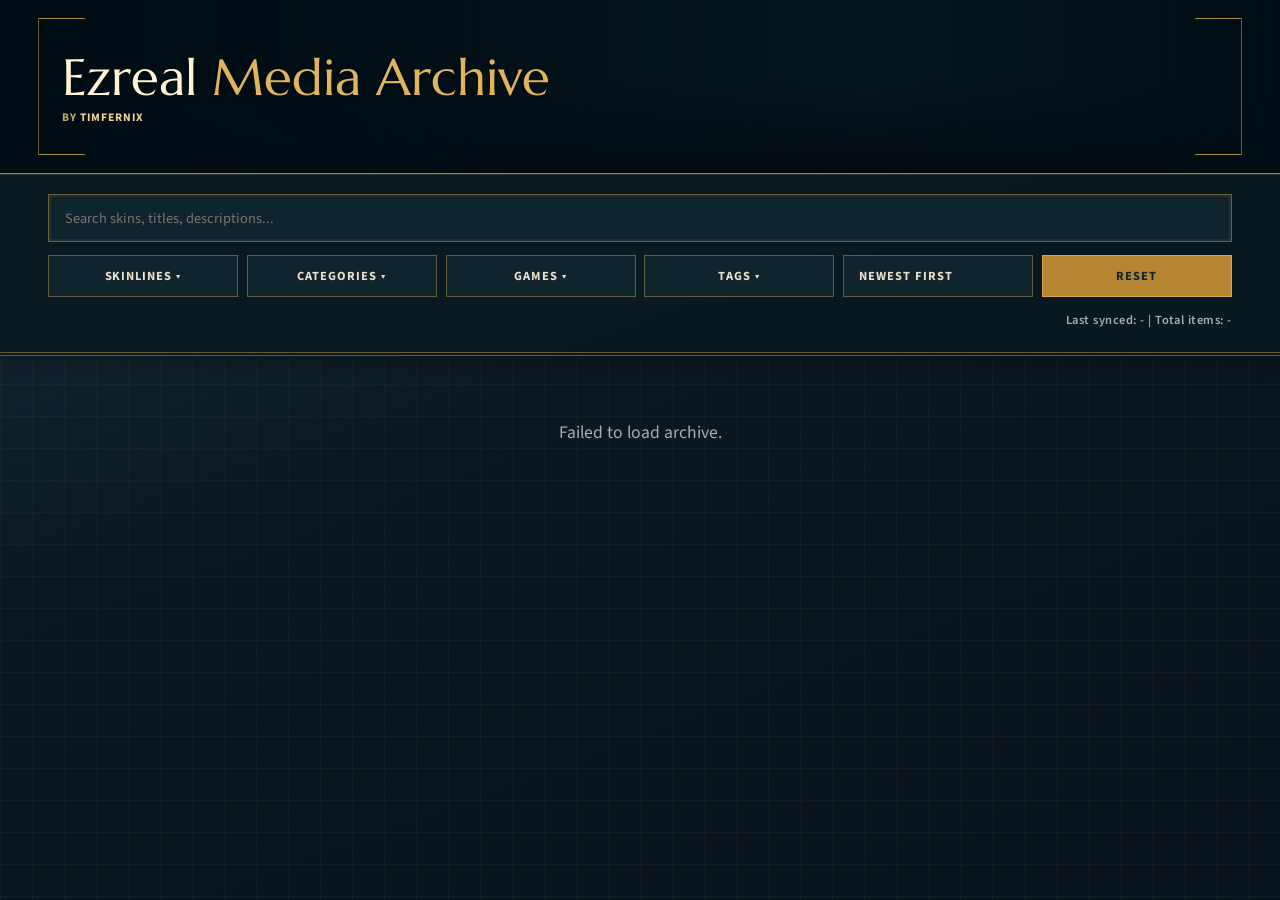
==== index.html @ e431e035 "Update script reference in index.html and modify item ID handling in script.js - Added a version que" ====
<!DOCTYPE html>
<html lang="en">
<head>
    <meta charset="UTF-8">
    <meta name="viewport" content="width=device-width, initial-scale=1.0">
    <meta name="description" content="Ezreal Media Archive - A collection of all official Ezreal media from League of Legends">
    <meta name="keywords" content="Ezreal, League of Legends, Skins, Archive, Media">
    <meta name="author" content="timfernix">
    <meta name="theme-color" content="#38bdf8">
    <meta property="og:title" content="Ezreal Media Archive">
    <meta property="og:description" content="Browse and explore all official Ezreal media content">
    <meta property="og:type" content="website">
    <meta property="og:url" content="https://ezreal.timfernix.dev/" />
    <meta property="og:image" content="https://assets.timfernix.dev/archive.png?v=2" />
    <meta property="og:image:alt" content="Ezreal Media Archive preview image" />
    <meta property="og:image:type" content="image/png" />
    <meta property="og:image:width" content="1920" />
    <meta property="og:image:height" content="1080" />
    <meta name="twitter:card" content="summary_large_image" />
    <meta name="twitter:title" content="Ezreal Media Archive" />
    <meta name="twitter:description" content="Browse and explore all official Ezreal media content" />
    <meta name="twitter:image" content="https://assets.timfernix.dev/archive.png?v=2" />
    <meta name="twitter:image:alt" content="Ezreal Media Archive preview image" />
    <link rel="icon" href="https://assets.timfernix.dev/base/Base_Ezreal_Current_Icon.png" type="image/png" />
    <link rel="apple-touch-icon" href="https://assets.timfernix.dev/base/Base_Ezreal_Current_Icon.png" />
    <title>Ezreal Media Archive</title>
    <link rel="preconnect" href="https://fonts.googleapis.com">
    <link rel="preconnect" href="https://fonts.gstatic.com" crossorigin>
    <link href="https://fonts.googleapis.com/css2?family=Marcellus&family=Source+Sans+3:wght@400;500;600;700&display=swap" rel="stylesheet">
    <link rel="stylesheet" href="styles.css">
</head>
<body>
    <nav class="glass-nav">
        <div class="masthead">
            <div class="masthead-art" aria-hidden="true"></div>
            <div class="masthead-rule" aria-hidden="true"></div>
        </div>
        <div class="nav-content">
            <div class="brand-block">
                <h1 class="brand-name">Ezreal <span>Media Archive</span></h1>
                <p class="brand-subline">by <a href="https://timfernix.dev" target="_blank" rel="noopener noreferrer">timfernix</a></p>
            </div>
        </div>
        <div class="filter-section">
            <div class="search-box">
                <input type="text" id="searchInput" placeholder="Search skins, titles, descriptions..." autocomplete="off">
            </div>
            <button id="mobile-filter-toggle" class="mobile-filter-toggle" type="button" aria-expanded="false" aria-controls="filter-controls">
                Filters
            </button>
            <div id="filter-controls" class="filter-controls">
                <div class="filter-group">
                    <button class="filter-toggle" data-target="skinline-menu">Skinlines ▾</button>
                    <div id="skinline-menu" class="dropdown-menu"></div>
                </div>
                <div class="filter-group">
                    <button class="filter-toggle" data-target="cat-menu">Categories ▾</button>
                    <div id="cat-menu" class="dropdown-menu"></div>
                </div>
                <div class="filter-group">
                    <button class="filter-toggle" data-target="game-menu">Games ▾</button>
                    <div id="game-menu" class="dropdown-menu"></div>
                </div>
                <div class="filter-group">
                    <button class="filter-toggle" data-target="tag-menu">Tags ▾</button>
                    <div id="tag-menu" class="dropdown-menu"></div>
                </div>
                <div class="filter-group">
                    <select id="sortSelect" class="sort-select">
                        <option value="newest" selected>Newest First</option>
                        <option value="oldest">Oldest First</option>
                        <option value="skinline-asc">Skinline (A-Z)</option>
                    </select>
                </div>
                <button id="clear-filters-btn" type="button" class="clear-filters-btn">Reset</button>
            </div>
            <p id="archive-meta" class="archive-meta" aria-live="polite">
                <span id="archive-meta-text">Last synced: - | Total items: -</span>
                <span id="archive-meta-spinner" class="mini-spinner hidden" aria-hidden="true"></span>
            </p>
        </div>
    </nav>

<main class="gallery-wrapper">
        <div id="loading" class="state-message">Syncing archive...</div>
        <div id="no-results" class="state-message hidden">No media found for these filters.</div>
        
        <div id="gallery-container" class="grid-layout"></div>
        <div id="pagination-controls" class="pagination-controls hidden">
            <button id="load-more-btn" type="button" class="load-more-btn">Load 50 more</button>
            <p id="pagination-status" class="pagination-status hidden" aria-live="polite"></p>
        </div>
        <div id="auto-load-sentinel" aria-hidden="true"></div>
    </main>

    <div id="lightbox" class="lightbox hidden">
        <span class="close-btn">&times;</span>
        <div class="lightbox-content">
            <div class="lightbox-media">
                <img id="lightbox-img" src="" alt="Full view">
            </div>
            <div class="lightbox-info">
                <h2 id="lightbox-title" class="lightbox-title"></h2>
                <div id="lightbox-details" class="lightbox-details"></div>
                <div id="lightbox-tags" class="lightbox-tags-container"></div>
                <details class="lightbox-technical-details">
                    <summary>Technical information</summary>
                    <div id="lightbox-technical" class="lightbox-technical"></div>
                </details>
                <div class="lightbox-actions">
                    <a id="original-link" href="" target="_blank" class="view-original-btn">Open Original File</a>
                    <button id="share-asset-link" type="button" class="share-asset-btn">Share Asset</button>
                </div>
            </div>
        </div>
    </div>

    <div id="toast" class="toast hidden" role="status" aria-live="polite"></div>

    <script src="script.js?v=database-id" type="module"></script>
</body>
</html>
---- styles.css ----
:root {
    --bg-base: #0b0f19;
    --bg-surface: rgba(15, 23, 42, 0.7);
    --bg-card: #161e2e;
    --text-main: #f1f5f9;
    --text-muted: #64748b;
    --accent: #38bdf8;
    --accent-glow: rgba(56, 189, 248, 0.15);
    --border-light: rgba(255, 255, 255, 0.05);
}

* { box-sizing: border-box; margin: 0; padding: 0; }

body {
    font-family: 'Inter', system-ui, -apple-system, sans-serif;
    background-color: var(--bg-base);
    background-image: radial-gradient(circle at 50% 0%, var(--accent-glow), transparent 40%);
    background-attachment: fixed;
    color: var(--text-main);
    min-height: 100vh;
}

::-webkit-scrollbar { width: 8px; }
::-webkit-scrollbar-track { background: var(--bg-base); }
::-webkit-scrollbar-thumb { background: #334155; border-radius: 4px; }
::-webkit-scrollbar-thumb:hover { background: var(--accent); }

.glass-nav {
    position: sticky;
    top: 0;
    z-index: 100;
    background: rgba(11, 15, 25, 0.8);
    backdrop-filter: blur(12px);
    -webkit-backdrop-filter: blur(12px);
    border-bottom: 1px solid var(--border-light);
    padding: 1.5rem 0 0 0;
    transition: transform 0.28s ease;
}

.glass-nav.nav-hidden {
    transform: translateY(-100%);
}

.nav-content {
    max-width: none;
    margin: 0 auto;
    padding: 0 2.5rem 1.5rem 2.5rem;
    display: flex;
    align-items: center;
    justify-content: center;
}

.brand-block {
    display: inline-flex;
    flex-direction: column;
    align-items: center;
    gap: 0.25rem;
}

.brand-name {
    position: relative;
    display: inline-block;
    font-size: 2rem;
    font-weight: 800;
    color: var(--accent);
    letter-spacing: -0.05em;
    cursor: pointer;
    transition: color 0.2s ease;
}

.brand-name:hover {
    color: #7dd3fc;
}

.brand-subline {
    font-size: 0.85rem;
    color: var(--text-muted);
    letter-spacing: 0.08em;
    text-transform: uppercase;
}

.brand-subline a {
    color: inherit;
    text-decoration: none;
}

.brand-subline a:hover,
.brand-subline a:focus-visible {
    color: #cbd5e1;
    text-decoration: underline;
    text-decoration-thickness: 1px;
}

.filter-section {
    max-width: none;
    margin: 0 auto;
    padding: 1.5rem 2.5rem;
    width: 100%;
}

.search-box {
    margin-bottom: 1.5rem;
}

.search-box input {
    width: 100%;
    background: rgba(255, 255, 255, 0.03);
    border: 1px solid var(--border-light);
    color: var(--text-main);
    padding: 1rem;
    border-radius: 10px;
    font-size: 0.95rem;
    outline: none;
    transition: border-color 0.2s, box-shadow 0.2s;
}

.search-box input:focus {
    border-color: var(--accent);
    box-shadow: 0 0 0 3px var(--accent-glow);
}

.filter-controls {
    display: grid;
    grid-template-columns: repeat(auto-fit, minmax(180px, 1fr));
    gap: 1rem;
}

.archive-meta {
    margin-top: 0.85rem;
    font-size: 0.78rem;
    color: var(--text-muted);
    text-align: right;
    display: flex;
    align-items: center;
    justify-content: flex-end;
    gap: 0.45rem;
}

.mini-spinner {
    width: 12px;
    height: 12px;
    border-radius: 50%;
    border: 2px solid rgba(56, 189, 248, 0.25);
    border-top-color: var(--accent, #38bdf8);
    animation: spin 0.7s linear infinite;
    flex-shrink: 0;
}

@keyframes spin {
    to { transform: rotate(360deg); }
}

.search-wrapper { flex-grow: 1; min-width: 200px; }

input[type="text"], select {
    width: 100%;
    background: rgba(255, 255, 255, 0.03);
    border: 1px solid var(--border-light);
    color: var(--text-main);
    padding: 0.8rem 1rem;
    border-radius: 8px;
    font-size: 0.9rem;
    outline: none;
    transition: border-color 0.2s, box-shadow 0.2s;
    appearance: none;
}

select {
    background-image: url("data:image/svg+xml;charset=US-ASCII,%3Csvg%20xmlns%3D%22http%3A%2F%2Fwww.w3.org%2F2000%2Fsvg%22%20width%3D%22292.4%22%20height%3D%22292.4%22%3E%3Cpath%20fill%3D%22%2364748b%22%20d%3D%22M287%2069.4a17.6%2017.6%200%200%200-13-5.4H18.4c-5%200-9.3%201.8-12.9%205.4A17.6%2017.6%200%200%200%200%2082.2c0%205%201.8%209.3%205.4%2012.9l128%20127.9c3.6%203.6%207.8%205.4%2012.8%205.4s9.2-1.8%2012.8-5.4L287%2095c3.5-3.5%205.4-7.8%205.4-12.8%200-5-1.9-9.2-5.5-12.8z%22%2F%3E%3C%2Fsvg%3E");
    background-repeat: no-repeat;
    background-position: right 1rem top 50%;
    background-size: 0.65rem auto;
    padding-right: 2.5rem;
    cursor: pointer;
}

input[type="text"]:focus, select:focus {
    border-color: var(--accent);
    box-shadow: 0 0 0 3px var(--accent-glow);
}

select option { background-color: var(--bg-card); color: var(--text-main); }

.select-group { display: flex; gap: 0.5rem; flex-wrap: wrap; }
.select-group select { width: auto; flex-grow: 1; }

.gallery-wrapper { max-width: none; margin: 1.6rem auto 2.2rem auto; padding: 0 2.5rem; }

.grid-layout {
    display: grid;
    grid-template-columns: repeat(auto-fill, minmax(clamp(220px, 22vw, 320px), 1fr));
    gap: 1.5rem;
}

.pagination-controls {
    display: flex;
    align-items: center;
    justify-content: center;
    gap: 1rem;
    margin-top: 1.4rem;
    padding-top: 0.4rem;
}

.load-more-btn {
    min-height: 44px;
    padding: 0.72rem 1.1rem;
    border-radius: 8px;
    border: 1px solid rgba(56, 189, 248, 0.35);
    background: rgba(56, 189, 248, 0.12);
    color: #d7edf8;
    font-weight: 600;
    cursor: pointer;
    transition: all 0.2s ease;
}

.load-more-btn:hover:not(:disabled) {
    transform: translateY(-1px);
    border-color: rgba(56, 189, 248, 0.5);
    background: rgba(56, 189, 248, 0.2);
}

.load-more-btn:disabled {
    opacity: 0.55;
    cursor: not-allowed;
}

.pagination-status {
    display: none;
}

.state-message { text-align: center; color: var(--text-muted); margin-top: 4rem; font-size: 1.1rem; }
.hidden { display: none !important; }

.card {
    background: var(--bg-card);
    border: 1px solid var(--border-light);
    border-radius: 12px;
    overflow: hidden;
    display: flex;
    flex-direction: column;
    transition: transform 0.2s ease, box-shadow 0.2s ease;
}

.card:hover {
    transform: translateY(-4px);
    box-shadow: 0 10px 25px -5px rgba(0,0,0,0.3);
    border-color: rgba(56, 189, 248, 0.3);
}

.card-media {
    width: 100%;
    height: 240px;
    background-color: #0b0f19;
    position: relative;
}

.card-media img, .card-media video {
    width: 100%;
    height: 100%;
    object-fit: cover;
    display: block;
}

.external-link-preview {
    width: 100%;
    height: 100%;
    display: flex;
    align-items: center;
    justify-content: center;
    text-align: center;
    padding: 1rem;
    color: #cbd5e1;
    font-weight: 600;
    letter-spacing: 0.02em;
    background:
        radial-gradient(circle at 20% 20%, rgba(56, 189, 248, 0.2), transparent 45%),
        radial-gradient(circle at 80% 80%, rgba(125, 211, 252, 0.14), transparent 50%),
        rgba(11, 15, 25, 0.75);
}

.card-info { padding: 1.2rem; display: flex; flex-direction: column; gap: 0.8rem; flex-grow: 1; }

.card-header { display: flex; justify-content: space-between; align-items: flex-start; gap: 0.75rem; }
.card-text-wrap { min-width: 0; flex: 1; }
.card-title {
    font-size: 1.1rem;
    font-weight: 600;
    color: var(--text-main);
    margin-bottom: 0.2rem;
    line-height: 1.3;
    overflow: hidden;
    text-overflow: ellipsis;
    display: -webkit-box;
    line-clamp: 2;
    -webkit-line-clamp: 2;
    -webkit-box-orient: vertical;
    overflow-wrap: anywhere;
    word-break: break-word;
}
.card-game { font-size: 0.75rem; color: var(--text-muted); text-transform: uppercase; letter-spacing: 0.05em; }

.card-meta-icons {
    display: flex;
    align-items: center;
    gap: 0.35rem;
    flex-shrink: 0;
    min-height: 24px;
}

.card-meta-icon {
    width: 20px;
    height: 20px;
    object-fit: contain;
    display: block;
}

.badge {
    background: rgba(255,255,255,0.05);
    border: 1px solid rgba(255,255,255,0.1);
    padding: 0.2rem 0.6rem;
    border-radius: 6px;
    font-size: 0.7rem;
    color: var(--accent);
    flex-shrink: 0;
    display: inline-flex;
    align-items: center;
}

.badge-icon-only {
    padding: 0.25rem;
}

.badge-icon {
    width: 16px;
    height: 16px;
    object-fit: contain;
    display: block;
}

.tag-container { display: flex; flex-wrap: wrap; gap: 0.4rem; margin-top: auto; }
.tag { font-size: 0.75rem; color: #94a3b8; }
.tag::before { content: '#'; color: var(--accent); opacity: 0.7; }

@media (max-width: 768px) {
    .nav-content { 
        padding: 0 1rem 1rem 1rem;
    }

    .brand-name {
        font-size: 1.5rem;
    }
    
    .filter-section {
        padding: 1rem;
    }
    
    .search-box {
        margin-bottom: 1rem;
    }
    
    .filter-controls {
        grid-template-columns: repeat(2, 1fr);
        gap: 0.8rem;
    }

    .archive-meta {
        text-align: left;
        margin-top: 0.7rem;
    }
    
    .gallery-wrapper { padding: 0 1rem; }
    .grid-layout { grid-template-columns: repeat(auto-fill, minmax(210px, 1fr)); gap: 1rem; }

    .pagination-controls {
        justify-content: center;
    }
    
    .dropdown-menu {
        min-width: 150px;
    }
}

.lightbox {
    position: fixed; top: 0; left: 0; width: 100%; height: 100%;
    background: rgba(0,0,0,0.95); display: flex; flex-direction: column;
    align-items: center; justify-content: center; z-index: 1000;
    padding: 2rem 1rem;
    overflow-y: auto;
}

.close-btn {
    position: fixed;
    top: 1rem;
    right: 1rem;
    width: 44px;
    height: 44px;
    display: flex;
    align-items: center;
    justify-content: center;
    border-radius: 999px;
    background: rgba(15, 23, 42, 0.75);
    border: 1px solid rgba(255, 255, 255, 0.15);
    color: #f8fafc;
    font-size: 1.6rem;
    line-height: 1;
    cursor: pointer;
    z-index: 1010;
    transition: transform 0.2s ease, background 0.2s ease, border-color 0.2s ease;
}

.close-btn:hover {
    transform: scale(1.05);
    background: rgba(30, 41, 59, 0.95);
    border-color: rgba(56, 189, 248, 0.6);
}

.lightbox-content {
    display: flex;
    gap: 2rem;
    max-width: 1400px;
    width: 100%;
    background: rgba(15, 23, 42, 0.8);
    border: 1px solid rgba(255, 255, 255, 0.05);
    border-radius: 12px;
    overflow: hidden;
    backdrop-filter: blur(10px);
    -webkit-backdrop-filter: blur(10px);
}

.lightbox-media {
    flex: 1;
    display: flex;
    align-items: center;
    justify-content: center;
    min-height: 400px;
    background: rgba(0, 0, 0, 0.5);
    padding: 2rem;
}

.lightbox-media img {
    max-width: 100%;
    max-height: 70vh;
    border-radius: 8px;
    object-fit: contain;
}

.lightbox-embed {
    width: min(100%, 960px);
    aspect-ratio: 16 / 9;
    border: 0;
    border-radius: 10px;
    background: #000;
}

.lightbox-info {
    flex: 0 0 350px;
    padding: 2rem;
    display: flex;
    flex-direction: column;
    gap: 1.5rem;
    overflow-y: auto;
    max-height: 70vh;
}

.lightbox-title {
    font-size: 1.5rem;
    font-weight: 700;
    color: var(--accent);
    margin: 0;
    line-height: 1.3;
}

.lightbox-details {
    display: flex;
    flex-direction: column;
    gap: 0.8rem;
}

.detail-item {
    display: flex;
    flex-direction: column;
    gap: 0.3rem;
}

.detail-label {
    font-size: 0.75rem;
    color: var(--text-muted);
    text-transform: uppercase;
    letter-spacing: 0.05em;
    font-weight: 600;
}

.detail-value {
    font-size: 0.95rem;
    color: var(--text-main);
    word-break: break-word;
}

.lightbox-tags-container {
    display: flex;
    flex-direction: column;
    gap: 0.6rem;
}

.tags-label {
    font-size: 0.75rem;
    color: var(--text-muted);
    text-transform: uppercase;
    letter-spacing: 0.05em;
    font-weight: 600;
}

.lightbox-tags {
    display: flex;
    flex-wrap: wrap;
    gap: 0.6rem;
}

.lightbox-tag {
    background: rgba(56, 189, 248, 0.15);
    border: 1px solid rgba(56, 189, 248, 0.3);
    color: var(--accent);
    padding: 0.4rem 0.8rem;
    border-radius: 20px;
    font-size: 0.8rem;
    font-weight: 500;
    transition: all 0.2s ease;
}

.lightbox-tag:hover {
    background: rgba(56, 189, 248, 0.25);
    border-color: rgba(56, 189, 248, 0.5);
}

.view-original-btn {
    background: linear-gradient(135deg, var(--accent), #7dd3fc);
    color: var(--bg-base);
    padding: 0.9rem 1.2rem;
    border-radius: 8px;
    text-decoration: none;
    font-weight: 600;
    text-align: center;
    transition: all 0.2s ease;
    border: none;
    cursor: pointer;
    margin-top: auto;
}

.view-original-btn:hover {
    transform: translateY(-2px);
    box-shadow: 0 8px 16px rgba(56, 189, 248, 0.3);
}

.lightbox-actions {
    margin-top: auto;
    display: grid;
    grid-template-columns: 1fr 1fr;
    gap: 0.7rem;
}

.share-asset-btn {
    background: rgba(56, 189, 248, 0.12);
    color: var(--accent);
    padding: 0.9rem 1.2rem;
    border-radius: 8px;
    text-decoration: none;
    font-weight: 600;
    text-align: center;
    transition: all 0.2s ease;
    border: 1px solid rgba(56, 189, 248, 0.4);
    cursor: pointer;
    font-size: 0.95rem;
}

.share-asset-btn:hover {
    transform: translateY(-2px);
    background: rgba(56, 189, 248, 0.2);
    border-color: rgba(56, 189, 248, 0.65);
}

@media (max-width: 768px) {
    .lightbox {
        padding: 1rem;
        justify-content: flex-start;
    }

    .close-btn {
        top: 0.75rem;
        right: 0.75rem;
        width: 40px;
        height: 40px;
        font-size: 1.4rem;
    }
    
    .lightbox-content {
        flex-direction: column;
        gap: 0;
        overflow: visible;
    }
    
    .lightbox-media {
        flex: none;
        min-height: 0;
        padding: 1.5rem;
    }
    
    .lightbox-media img,
    .lightbox-media video,
    .lightbox-embed {
        max-width: 100%;
        max-height: calc(100vh - 2rem);
    }
    
    .lightbox-info {
        flex: none;
        max-height: none;
        overflow-y: visible;
        padding: 1.5rem;
        border-top: 1px solid rgba(255, 255, 255, 0.05);
    }

    .lightbox-actions {
        grid-template-columns: 1fr;
    }
    
    .lightbox-title {
        font-size: 1.2rem;
    }
}

@media (max-width: 480px) {
    .close-btn {
        top: 0.5rem;
        right: 0.5rem;
        width: 36px;
        height: 36px;
        font-size: 1.2rem;
    }

    .lightbox-info {
        padding: 1rem;
    }
    
    .lightbox-title {
        font-size: 1rem;
    }
    
    .lightbox-media {
        min-height: 0;
        padding: 1rem;
    }
}

.filter-group {
    position: relative;
}

.filter-toggle,
.sort-select,
.clear-filters-btn {
    width: 100%;
    min-height: 48px;
    padding: 0.9rem 1.1rem;
    border-radius: 8px;
    font-size: 0.9rem;
    font-weight: 600;
}

.filter-toggle {
    background: rgba(56, 189, 248, 0.08);
    border: 1px solid rgba(56, 189, 248, 0.24);
    color: #d5e8f2;
    cursor: pointer;
    transition: all 0.2s ease, border-color 0.2s ease;
    white-space: nowrap;
}

.filter-toggle:hover {
    background: rgba(56, 189, 248, 0.12);
    border-color: rgba(56, 189, 248, 0.36);
    transform: translateY(-0.5px);
}

.sort-select {
    background: rgba(148, 163, 184, 0.08);
    border: 1px solid rgba(148, 163, 184, 0.24);
    color: #f1f5f9;
    cursor: pointer;
    outline: none;
    transition: all 0.2s ease;
    appearance: none;
    background-image: url("data:image/svg+xml;charset=US-ASCII,%3Csvg%20xmlns%3D%22http%3A%2F%2Fwww.w3.org%2F2000%2Fsvg%22%20width%3D%22292.4%22%20height%3D%22292.4%22%3E%3Cpath%20fill%3D%22%23e2e8f0%22%20d%3D%22M287%2069.4a17.6%2017.6%200%200%200-13-5.4H18.4c-5%200-9.3%201.8-12.9%205.4A17.6%2017.6%200%200%200%200%2082.2c0%205%201.8%209.3%205.4%2012.9l128%20127.9c3.6%203.6%207.8%205.4%2012.8%205.4s9.2-1.8%2012.8-5.4L287%2095c3.5-3.5%205.4-7.8%205.4-12.8%200-5-1.9-9.2-5.5-12.8z%22%2F%3E%3C%2Fsvg%3E");
    background-repeat: no-repeat;
    background-position: right 0.8rem top 50%;
    background-size: 0.6rem auto;
    padding-right: 2.2rem;
}

.sort-select:hover {
    border-color: rgba(148, 163, 184, 0.4);
    background: rgba(148, 163, 184, 0.12);
    transform: translateY(-0.5px);
}

.sort-select:focus {
    border-color: rgba(226, 232, 240, 0.5);
    box-shadow: 0 0 0 3px rgba(148, 163, 184, 0.18);
}

.sort-select option { 
    background-color: var(--bg-card); 
    color: var(--text-main); 
}

.clear-filters-btn {
    background: rgba(249, 115, 22, 0.09);
    border: 1px solid rgba(249, 115, 22, 0.28);
    color: #ffe2c2;
    cursor: pointer;
    transition: all 0.2s ease;
}

.clear-filters-btn:hover {
    background: rgba(249, 115, 22, 0.13);
    border-color: rgba(249, 115, 22, 0.42);
    transform: translateY(-0.5px);
}

.clear-filters-btn:focus-visible {
    outline: none;
    box-shadow: 0 0 0 3px rgba(249, 115, 22, 0.16);
}

.dropdown-menu {
    position: absolute;
    top: 100%;
    left: 0;
    margin-top: 0.6rem;
    background: var(--bg-card);
    border: 1px solid var(--border-light);
    padding: 0.8rem;
    border-radius: 8px;
    display: none;
    z-index: 10;
    min-width: 100%;
    box-shadow: 0 10px 30px rgba(0,0,0,0.6);
    max-height: 350px;
    overflow-y: auto;
    backdrop-filter: blur(8px);
    -webkit-backdrop-filter: blur(8px);
}

.dropdown-menu.show {
    display: block;
}

.dropdown-menu label {
    display: flex;
    align-items: center;
    gap: 0.5rem;
    padding: 0.7rem 0.6rem;
    cursor: pointer;
    color: var(--text-main);
    font-size: 0.85rem;
    border-radius: 6px;
    transition: all 0.2s ease;
    user-select: none;
}

.filter-option-icon {
    width: 20px;
    height: 20px;
    object-fit: contain;
    border-radius: 4px;
    flex-shrink: 0;
}

.dropdown-menu label:hover {
    background: rgba(255, 255, 255, 0.08);
    color: var(--accent);
}

@media (max-width: 600px) {
    .filter-controls {
        grid-template-columns: 1fr;
    }
    
    .brand-name {
        font-size: 1.5rem;
    }

    .gallery-wrapper {
        padding: 0 0.8rem;
    }
}

.dropdown-menu input[type="checkbox"] {
    margin-right: 0.7rem;
    cursor: pointer;
    accent-color: var(--accent);
    width: 16px;
    height: 16px;
}

.toast {
    position: fixed;
    left: 50%;
    bottom: 1.4rem;
    transform: translate(-50%, 14px);
    background: rgba(15, 23, 42, 0.92);
    border: 1px solid rgba(56, 189, 248, 0.45);
    color: #e2e8f0;
    border-radius: 999px;
    padding: 0.62rem 0.95rem;
    font-size: 0.82rem;
    font-weight: 600;
    letter-spacing: 0.01em;
    box-shadow: 0 14px 28px rgba(0, 0, 0, 0.4);
    opacity: 0;
    pointer-events: none;
    transition: opacity 0.22s ease, transform 0.22s ease;
    z-index: 1200;
}

.toast.show {
    opacity: 1;
    transform: translate(-50%, 0);
}

/* Piltover theme */
:root {
    --bg-base: #e9e1cf;
    --bg-surface: #f5efdf;
    --bg-card: #fbf7ed;
    --text-main: #182c3a;
    --text-muted: #63707a;
    --accent: #9a6a28;
    --accent-glow: rgba(193, 142, 53, 0.2);
    --border-light: rgba(24, 44, 58, 0.18);
    --ink: #182c3a;
    --brass: #a8752c;
    --paper-shadow: rgba(43, 32, 18, 0.16);
}

body {
    font-family: 'Source Sans 3', sans-serif;
    background-color: var(--bg-base);
    background-image:
        linear-gradient(90deg, rgba(45, 64, 70, 0.035) 1px, transparent 1px),
        linear-gradient(rgba(45, 64, 70, 0.035) 1px, transparent 1px),
        radial-gradient(ellipse at 50% -10%, rgba(207, 165, 89, 0.3), transparent 45%);
    background-size: 26px 26px, 26px 26px, auto;
    color: var(--text-main);
}

body::before {
    content: '';
    position: fixed;
    inset: 0;
    z-index: -1;
    pointer-events: none;
    opacity: 0.22;
    background-image: repeating-linear-gradient(0deg, transparent 0 3px, rgba(70, 52, 24, 0.08) 4px);
}

::-webkit-scrollbar-track { background: #d7cdb8; }
::-webkit-scrollbar-thumb { background: #7b6747; border-radius: 0; }
::-webkit-scrollbar-thumb:hover { background: var(--brass); }

.glass-nav {
    background: rgba(245, 239, 223, 0.92);
    border-bottom: 4px double rgba(63, 75, 76, 0.38);
    box-shadow: 0 6px 20px rgba(49, 42, 29, 0.1);
    backdrop-filter: blur(12px);
    padding: 0;
}

.masthead {
    height: 162px;
    position: relative;
    overflow: hidden;
    border-bottom: 1px solid rgba(196, 151, 67, 0.55);
    background: #172e3b;
}

.masthead-art {
    position: absolute;
    inset: 0;
    background-image:
        linear-gradient(90deg, #18303d 4%, rgba(24, 48, 61, 0.88) 31%, rgba(24, 48, 61, 0.1) 72%, #18303d 100%),
        linear-gradient(0deg, rgba(17, 35, 44, 0.58), transparent 58%),
        url('https://assets.timfernix.dev/base/Base_Ezreal_Current_Splashart.jpg');
    background-position: center, center, 68% 39%;
    background-size: cover;
    filter: saturate(0.72) contrast(1.05);
}

.masthead-rule {
    position: absolute;
    inset: 18px max(3vw, 1.5rem);
    border: 1px solid rgba(222, 188, 113, 0.6);
    clip-path: polygon(0 0, 46px 0, 58px 12px, calc(100% - 58px) 12px, calc(100% - 46px) 0, 100% 0, 100% 100%, calc(100% - 46px) 100%, calc(100% - 58px) calc(100% - 12px), 58px calc(100% - 12px), 46px 100%, 0 100%);
}

.masthead-coordinates {
    position: absolute;
    right: max(4vw, 2rem);
    bottom: 26px;
    color: rgba(249, 236, 199, 0.83);
    font-size: 0.7rem;
    font-weight: 600;
    letter-spacing: 0.16em;
}

.nav-content {
    position: relative;
    justify-content: flex-start;
    max-width: none;
    padding: 0 3rem;
    margin-top: -116px;
    min-height: 116px;
}

.brand-block { align-items: flex-start; gap: 0.12rem; }

.archive-kicker,
.brand-subline,
.card-game,
.detail-label,
.tags-label {
    color: var(--text-muted);
    font-size: 0.7rem;
    font-weight: 700;
    letter-spacing: 0.13em;
    text-transform: uppercase;
}

.archive-kicker { color: #f0d696; }

.brand-name {
    color: #fff4d6;
    font-family: 'Marcellus', serif;
    font-size: clamp(2rem, 4vw, 3.5rem);
    font-weight: 400;
    line-height: 0.86;
    letter-spacing: 0;
    text-shadow: 0 2px 3px rgba(0, 0, 0, 0.34);
}

.brand-name span { color: #dfb45b; }
.brand-name:hover { color: #fff4d6; }
.brand-subline { color: #e7d4a5; letter-spacing: 0.08em; }
.brand-subline a:hover, .brand-subline a:focus-visible { color: #fff4d6; }

.filter-section {
    max-width: none;
    padding: 1.2rem 3rem 1.45rem;
}

.search-box { margin-bottom: 0.8rem; }

.search-box input,
input[type="text"],
.filter-toggle,
.sort-select,
.clear-filters-btn {
    border-radius: 0;
    font-family: 'Source Sans 3', sans-serif;
}

.search-box input {
    background: rgba(255, 252, 242, 0.75);
    border: 1px solid rgba(54, 68, 68, 0.4);
    box-shadow: inset 0 0 0 3px rgba(190, 146, 65, 0.1);
    color: var(--ink);
    padding: 0.78rem 1rem;
}

.search-box input:focus,
input[type="text"]:focus,
select:focus {
    border-color: var(--brass);
    box-shadow: inset 0 0 0 3px rgba(190, 146, 65, 0.15), 0 0 0 2px rgba(154, 106, 40, 0.12);
}

.filter-controls {
    grid-template-columns: repeat(6, minmax(0, 1fr));
    gap: 0.55rem;
}

.filter-toggle,
.sort-select,
.clear-filters-btn {
    min-height: 42px;
    padding: 0.68rem 0.9rem;
    font-size: 0.78rem;
    font-weight: 700;
    letter-spacing: 0.08em;
    text-transform: uppercase;
}

.filter-toggle,
.sort-select {
    background: rgba(251, 247, 237, 0.8);
    border: 1px solid rgba(46, 65, 70, 0.38);
    color: var(--ink);
}

.filter-toggle:hover,
.sort-select:hover {
    background: #fffaf0;
    border-color: var(--brass);
    color: var(--ink);
    transform: none;
}

.clear-filters-btn {
    background: var(--ink);
    border-color: var(--ink);
    color: #f6e5ba;
}

.clear-filters-btn:hover { background: #294655; border-color: #294655; transform: none; }
.archive-meta { color: var(--text-muted); font-weight: 600; letter-spacing: 0.04em; }
.mini-spinner { border-color: rgba(154, 106, 40, 0.25); border-top-color: var(--brass); }

.gallery-wrapper { max-width: none; padding: 0 3rem; margin-top: 2rem; }
.grid-layout { gap: 1.1rem; grid-template-columns: repeat(auto-fill, minmax(245px, 1fr)); }

.card {
    background: var(--bg-card);
    border: 1px solid rgba(54, 68, 68, 0.28);
    border-radius: 0;
    box-shadow: 3px 4px 0 rgba(48, 56, 53, 0.14);
    position: relative;
}

.card::before {
    content: '';
    position: absolute;
    z-index: 2;
    top: 9px;
    left: 9px;
    width: 19px;
    height: 19px;
    border-top: 1px solid #e6c275;
    border-left: 1px solid #e6c275;
    pointer-events: none;
}

.card:hover {
    transform: translateY(-3px);
    box-shadow: 5px 8px 0 rgba(48, 56, 53, 0.16), 0 12px 22px rgba(111, 79, 29, 0.12);
    border-color: rgba(154, 106, 40, 0.7);
}

.card-media { height: 218px; background: #253c45; border-bottom: 3px double rgba(154, 106, 40, 0.55); }
.card-info { padding: 0.9rem 1rem 1rem; gap: 0.6rem; }
.card-title { font-family: 'Marcellus', serif; font-size: 1rem; font-weight: 400; color: var(--ink); }
.card-game { color: #7c6742; letter-spacing: 0.09em; }

.badge {
    background: #e8d8ad;
    border: 1px solid #c69c4c;
    border-radius: 0;
    color: #4d3a1b;
}

.tag { color: #6a6252; }
.tag::before { color: var(--brass); }

.dropdown-menu {
    border-radius: 0;
    border-color: rgba(46, 65, 70, 0.45);
    background: #f9f1df;
    box-shadow: 4px 6px 0 rgba(48, 56, 53, 0.15), 0 12px 20px rgba(45, 34, 18, 0.16);
}

.dropdown-menu label { color: var(--ink); border-radius: 0; }
.dropdown-menu label:hover { background: #eee0bc; color: #72501f; }
.dropdown-menu input[type="checkbox"] { accent-color: var(--brass); }

.load-more-btn,
.view-original-btn,
.share-asset-btn {
    border-radius: 0;
    font-family: 'Source Sans 3', sans-serif;
    font-weight: 700;
    letter-spacing: 0.07em;
    text-transform: uppercase;
}

.load-more-btn {
    background: var(--ink);
    border-color: var(--ink);
    color: #f4dfab;
}

.load-more-btn:hover:not(:disabled) { background: #2d4d5d; border-color: #2d4d5d; transform: none; }

.lightbox { background: rgba(18, 34, 42, 0.88); }
.close-btn { border-radius: 0; background: #f6ead0; border-color: #b88c42; color: var(--ink); }
.close-btn:hover { transform: none; background: #fff8e8; border-color: #d5aa57; }
.lightbox-content { background: #f8f1e1; border-color: #b78d46; border-radius: 0; box-shadow: 8px 10px 0 rgba(0, 0, 0, 0.24); }
.lightbox-media { background: #203a47; }
.lightbox-info { color: var(--ink); }
.lightbox-title { font-family: 'Marcellus', serif; color: #735120; font-weight: 400; }
.detail-label, .tags-label { color: #75654a; }
.detail-value { color: var(--ink); }
.lightbox-tag { background: #eee0bc; border-color: #caa55d; color: #5c421e; border-radius: 0; }
.view-original-btn { background: var(--ink); color: #f4dfab; }
.view-original-btn:hover { background: #2c4c5c; box-shadow: none; transform: none; }
.share-asset-btn { background: #f5ead2; border-color: #af8237; color: #674a20; }
.share-asset-btn:hover { background: #ead7aa; border-color: #8e6526; transform: none; }
.toast { background: var(--ink); border-color: #c79b4b; border-radius: 0; color: #f6e6bc; }

@media (max-width: 900px) {
    .filter-controls { grid-template-columns: repeat(3, 1fr); }
}

@media (max-width: 768px) {
    .masthead { height: 140px; }
    .masthead-art { background-position: center, center, 64% 40%; }
    .masthead-rule { inset: 12px 1rem; }
    .masthead-coordinates { right: 1.4rem; bottom: 18px; font-size: 0.58rem; }
    .nav-content { margin-top: -96px; min-height: 96px; padding: 0 1.2rem; }
    .brand-name { font-size: 2.05rem; }
    .filter-section, .gallery-wrapper { padding-left: 1rem; padding-right: 1rem; }
    .filter-section { padding-top: 1rem; }
    .grid-layout { grid-template-columns: repeat(auto-fill, minmax(190px, 1fr)); gap: 0.85rem; }
    .card-media { height: 190px; }
}

@media (max-width: 600px) {
    .filter-controls { grid-template-columns: 1fr 1fr; gap: 0.45rem; }
    .clear-filters-btn { grid-column: span 2; }
    .archive-kicker { font-size: 0.59rem; }
}

/* Dark Piltover client refinement */
:root {
    --bg-base: #0b1821;
    --bg-surface: #122630;
    --bg-card: #142b35;
    --text-main: #e9e1cd;
    --text-muted: #a3b1ac;
    --accent: #d5a84f;
    --accent-glow: rgba(213, 168, 79, 0.16);
    --border-light: rgba(207, 173, 102, 0.28);
    --ink: #e9e1cd;
    --brass: #d5a84f;
    --paper-shadow: rgba(0, 0, 0, 0.28);
}

body {
    background-color: var(--bg-base);
    background-image:
        linear-gradient(90deg, rgba(208, 171, 95, 0.045) 1px, transparent 1px),
        linear-gradient(rgba(208, 171, 95, 0.045) 1px, transparent 1px),
        linear-gradient(160deg, #142f3b 0%, #0b1821 44%, #08131b 100%);
    background-attachment: scroll;
    background-size: 32px 32px, 32px 32px, auto;
}

body::before { display: none; }

.glass-nav {
    background: rgba(10, 24, 33, 0.98);
    border-bottom-color: rgba(205, 165, 79, 0.48);
    box-shadow: 0 8px 18px rgba(0, 0, 0, 0.18);
    backdrop-filter: none;
    -webkit-backdrop-filter: none;
}

.masthead {
    height: 174px;
    background: #081821;
    border-bottom-color: rgba(225, 183, 89, 0.7);
}

.masthead-art {
    background-image:
        linear-gradient(90deg, #0a1b25 2%, rgba(10, 27, 37, 0.94) 28%, rgba(10, 27, 37, 0.22) 68%, #0a1b25 100%),
        linear-gradient(0deg, rgba(4, 15, 23, 0.75), transparent 54%),
        url('https://assets.timfernix.dev/Banner.jpg');
    filter: saturate(0.84) contrast(1.1) brightness(0.78);
}

.masthead-rule { border-color: rgba(229, 188, 95, 0.72); }

.nav-content { margin-top: -102px; min-height: 102px; }
.brand-block { gap: 0.35rem; }
.brand-name { font-size: clamp(2rem, 4vw, 3.25rem); line-height: 1; }
.brand-subline { color: #c5aa71; font-size: 0.72rem; }
.brand-subline a { color: #f1d595; }

.filter-section { border-top: 1px solid rgba(215, 172, 75, 0.16); }
.mobile-filter-toggle { display: none; }
.search-box input {
    background: #10242d;
    border-color: rgba(209, 169, 76, 0.46);
    box-shadow: inset 0 0 0 2px rgba(213, 168, 79, 0.08);
    color: var(--text-main);
}

.filter-toggle,
.sort-select {
    background-color: #10242d;
    border-color: rgba(208, 171, 95, 0.42);
    color: var(--text-main);
}

.filter-toggle:hover,
.sort-select:hover {
    background-color: #183540;
    border-color: var(--brass);
    color: #fff0c7;
}

.clear-filters-btn { background: #b68532; border-color: #d5a84f; color: #10242d; }
.clear-filters-btn:hover { background: #e0b65e; border-color: #f0ca75; }
.archive-meta { color: #a3b1ac; }

.card {
    background: linear-gradient(145deg, #18323c, #10242d);
    border-color: rgba(209, 169, 76, 0.35);
    box-shadow: 2px 3px 0 rgba(0, 0, 0, 0.24);
    contain: content;
    content-visibility: auto;
    contain-intrinsic-size: 366px;
}

.card::before { display: none; }
.card:hover {
    transform: translateY(-2px);
    box-shadow: 3px 5px 0 rgba(0, 0, 0, 0.22);
    border-color: #dfb760;
}

.card-media { background: #091b25; border-bottom-color: rgba(218, 175, 80, 0.72); }
.card-title { color: #f0e4c7; }
.card-game { color: #c4a76a; }
.badge { background: #2d3e39; border-color: #c99a41; color: #f2d488; }
.tag { color: #bac2b6; }

.dropdown-menu {
    background: #142c36;
    border-color: rgba(216, 177, 85, 0.58);
    box-shadow: 4px 6px 0 rgba(0, 0, 0, 0.2);
    backdrop-filter: none;
    -webkit-backdrop-filter: none;
}

.dropdown-menu label { color: #ebdfc5; }
.dropdown-menu label:hover { background: #28434a; color: #f0ce80; }

.load-more-btn { background: #b98835; border-color: #dfaF55; color: #10242d; }
.load-more-btn:hover:not(:disabled) { background: #e1b85e; border-color: #f1ce7d; }

.lightbox { background: rgba(4, 14, 20, 0.94); }
.close-btn { background: #17313a; border-color: #d4a64f; color: #f1dca6; }
.lightbox-content { background: #142c36; border-color: #c99a41; box-shadow: 6px 8px 0 rgba(0, 0, 0, 0.3); }
.lightbox-media { background: #081922; }
.lightbox-title { color: #f1cf80; }
.detail-label, .tags-label { color: #c5a96f; }
.detail-value { color: #ece0c8; }
.lightbox-tag { background: #263d3d; border-color: #be9340; color: #efd28a; }
.view-original-btn { background: #bd8c37; color: #10242d; }
.view-original-btn:hover { background: #e0b65a; }
.share-asset-btn { background: #17323d; border-color: #cf9e43; color: #f0d796; }
.share-asset-btn:hover { background: #294750; border-color: #e0b45c; }

@media (max-width: 768px) {
    .masthead { height: 150px; }
    .nav-content { margin-top: -82px; min-height: 82px; }
    .brand-name { font-size: 2rem; }

    .mobile-filter-toggle {
        display: flex;
        align-items: center;
        justify-content: space-between;
        width: 100%;
        min-height: 40px;
        margin-bottom: 0.45rem;
        padding: 0.58rem 0.8rem;
        border: 1px solid rgba(208, 171, 95, 0.42);
        border-radius: 0;
        background: #10242d;
        color: var(--text-main);
        font-family: 'Source Sans 3', sans-serif;
        font-size: 0.72rem;
        font-weight: 700;
        letter-spacing: 0.1em;
        text-transform: uppercase;
    }

    .mobile-filter-toggle::after { content: '+'; color: #e1b85e; font-size: 1rem; line-height: 1; }
    .mobile-filter-toggle[aria-expanded="true"]::after { content: '-'; }
    .filter-controls { display: none; }
    .filter-controls.mobile-expanded { display: grid; }
}

@media (prefers-reduced-motion: reduce) {
    *, *::before, *::after { scroll-behavior: auto !important; transition-duration: 0.01ms !important; }
}

.masthead + .nav-content {
    position: absolute;
    top: 0;
    left: 0;
    right: 0;
    z-index: 1;
    display: flex;
    align-items: center;
    max-width: none;
    height: 174px;
    min-height: 0;
    margin: 0 auto;
    padding: 0 max(calc(3vw + 24px), 3rem);
}

.masthead + .nav-content .brand-block {
    transform: translateY(2px);
}

@media (max-width: 768px) {
    .masthead + .nav-content {
        height: 150px;
        padding: 0 calc(1rem + 18px);
    }

    .masthead + .nav-content .brand-block {
        transform: translateY(2px);
    }
}

.lightbox-technical-details {
    border-top: 1px solid rgba(148, 163, 184, 0.25);
    padding-top: 0.8rem;
}

.lightbox-technical-details summary {
    cursor: pointer;
    color: var(--text-muted);
    font-size: 0.75rem;
    font-weight: 600;
    letter-spacing: 0.05em;
    text-transform: uppercase;
}

.lightbox-technical {
    display: flex;
    flex-direction: column;
    gap: 0.8rem;
    margin-top: 1rem;
}
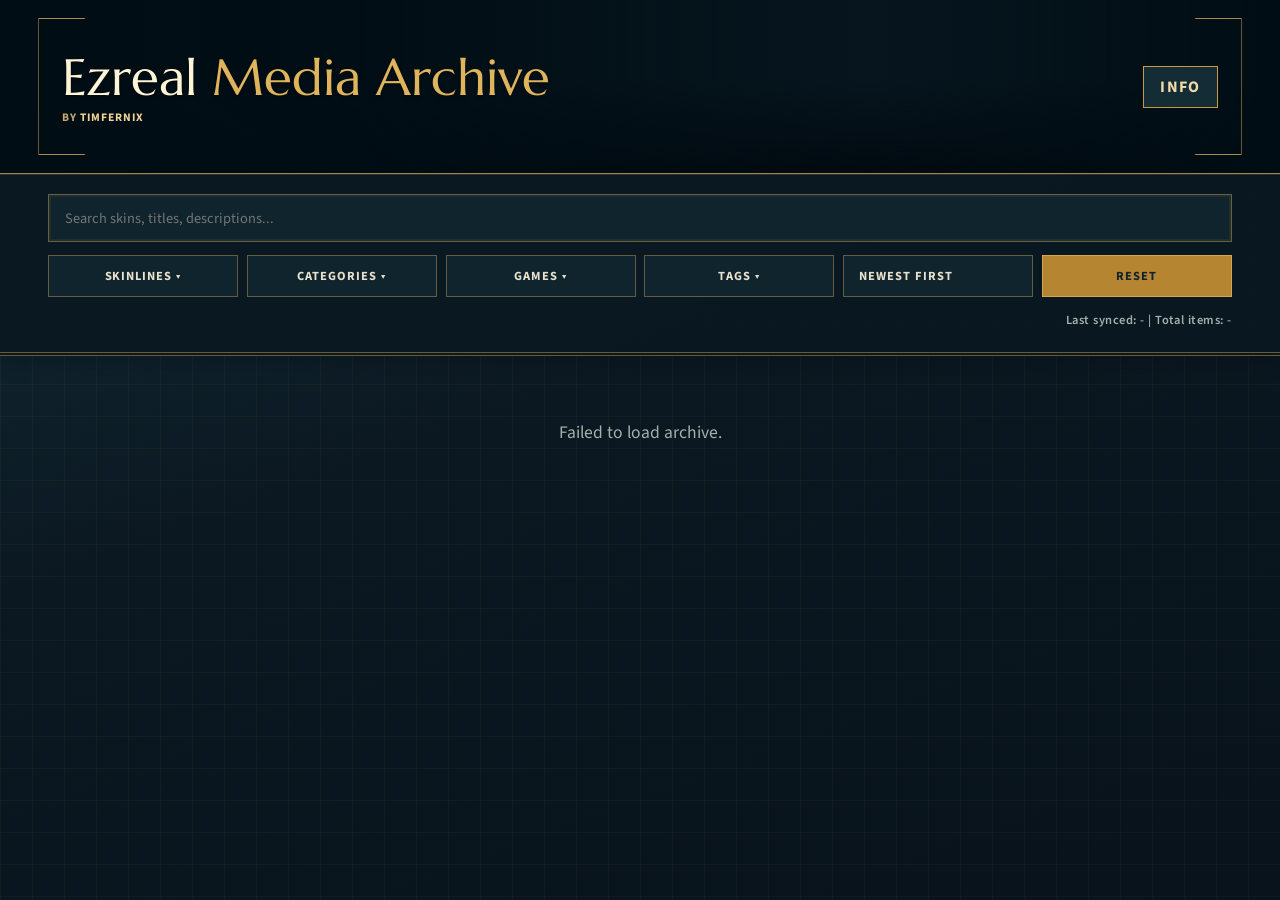
==== commit 77cd6ec9: "Update" ====
--- a/index.html
+++ b/index.html
@@ -6,12 +6,12 @@
     <meta name="description" content="Ezreal Media Archive - A collection of all official Ezreal media from League of Legends">
     <meta name="keywords" content="Ezreal, League of Legends, Skins, Archive, Media">
     <meta name="author" content="timfernix">
-    <meta name="theme-color" content="#38bdf8">
+    <meta name="theme-color" content="#122730">
     <meta property="og:title" content="Ezreal Media Archive">
     <meta property="og:description" content="Browse and explore all official Ezreal media content">
     <meta property="og:type" content="website">
     <meta property="og:url" content="https://ezreal.timfernix.dev/" />
-    <meta property="og:image" content="https://assets.timfernix.dev/archive.png?v=2" />
+    <meta property="og:image" content="https://assets.timfernix.dev/archive_v3.png" />
     <meta property="og:image:alt" content="Ezreal Media Archive preview image" />
     <meta property="og:image:type" content="image/png" />
     <meta property="og:image:width" content="1920" />
@@ -19,7 +19,7 @@
     <meta name="twitter:card" content="summary_large_image" />
     <meta name="twitter:title" content="Ezreal Media Archive" />
     <meta name="twitter:description" content="Browse and explore all official Ezreal media content" />
-    <meta name="twitter:image" content="https://assets.timfernix.dev/archive.png?v=2" />
+    <meta name="twitter:image" content="https://assets.timfernix.dev/archive_v3.png" />
     <meta name="twitter:image:alt" content="Ezreal Media Archive preview image" />
     <link rel="icon" href="https://assets.timfernix.dev/base/Base_Ezreal_Current_Icon.png" type="image/png" />
     <link rel="apple-touch-icon" href="https://assets.timfernix.dev/base/Base_Ezreal_Current_Icon.png" />
@@ -40,6 +40,9 @@
                 <h1 class="brand-name">Ezreal <span>Media Archive</span></h1>
                 <p class="brand-subline">by <a href="https://timfernix.dev" target="_blank" rel="noopener noreferrer">timfernix</a></p>
             </div>
+            <button id="info-button" class="info-button" type="button" aria-haspopup="dialog" aria-controls="info-modal">
+                Info
+            </button>
         </div>
         <div class="filter-section">
             <div class="search-box">
@@ -117,6 +120,35 @@
 
     <div id="toast" class="toast hidden" role="status" aria-live="polite"></div>
 
+    <dialog id="info-modal" class="info-modal" aria-labelledby="info-modal-title">
+        <div class="info-modal-header">
+            <h2 id="info-modal-title">About this project</h2>
+            <form method="dialog">
+                <button class="info-modal-close" type="submit" aria-label="Close information dialog">&times;</button>
+            </form>
+        </div>
+        <div class="info-modal-body">
+            <section>
+                <h3>Project</h3>
+                <p>Ezreal Media Archive is a searchable gallery that helps fans browse official Ezreal assets.</p>
+                <p>Created by <a href="https://timfernix.dev" target="_blank" rel="noopener noreferrer">timfernix</a>. Contributions are welcome on <a href="https://github.com/timfernix/ezreal-archive" target="_blank" rel="noopener noreferrer">GitHub</a>.</p>
+            </section>
+            <section>
+                <h3>Disclaimer</h3>
+                <p>I curate this archive by hand and it may contain mistakes. Details can be inaccurate, and some assets may be missing entirely. If you spot an error or a missing item, please let me know.</p>
+                <p>Notice: I will not include any leaked content.</p>
+            </section>
+            <section>
+                <h3>Legal Info</h3>
+                <p>League of Legends and all related assets are trademarks of Riot Games, Inc. This project was created under Riot Games' "Legal Jibber Jabber" policy using assets owned by Riot Games. Riot Games does not endorse or sponsor this project.</p>
+            </section>
+            <details id="changelog-details" class="changelog-details">
+                <summary>Changelog</summary>
+                <div id="changelog-content" class="changelog-content" aria-live="polite"></div>
+            </details>
+        </div>
+    </dialog>
+
     <script src="script.js?v=database-id" type="module"></script>
 </body>
 </html>
--- a/styles.css
+++ b/styles.css
@@ -301,8 +301,11 @@
 
 .card-meta-icons {
     display: flex;
+    flex-direction: column;
     align-items: center;
+    justify-content: center;
     gap: 0.35rem;
+    align-self: stretch;
     flex-shrink: 0;
     min-height: 24px;
 }
@@ -428,6 +431,7 @@
 }
 
 .lightbox-media {
+    position: relative;
     flex: 1;
     display: flex;
     align-items: center;
@@ -435,6 +439,7 @@
     min-height: 400px;
     background: rgba(0, 0, 0, 0.5);
     padding: 2rem;
+    overflow: hidden;
 }
 
 .lightbox-media img {
@@ -442,6 +447,28 @@
     max-height: 70vh;
     border-radius: 8px;
     object-fit: contain;
+    transform-origin: center;
+    transition: transform 180ms ease;
+    touch-action: auto;
+}
+
+.lightbox-media img.is-zoomable {
+    cursor: zoom-in;
+}
+
+.lightbox-media img.is-zoomed {
+    cursor: grab;
+    touch-action: none;
+}
+
+.lightbox-media img.is-panning {
+    cursor: grabbing;
+    transition: none;
+    user-select: none;
+}
+
+.lightbox-media audio {
+    width: min(100%, 560px);
 }
 
 .lightbox-embed {
@@ -667,12 +694,30 @@
 }
 
 .filter-toggle {
+    position: relative;
     background: rgba(56, 189, 248, 0.08);
     border: 1px solid rgba(56, 189, 248, 0.24);
     color: #d5e8f2;
     cursor: pointer;
     transition: all 0.2s ease, border-color 0.2s ease;
     white-space: nowrap;
+}
+
+.filter-toggle.has-active {
+    border-color: var(--accent);
+    background: rgba(56, 189, 248, 0.16);
+    color: #f0f9ff;
+}
+
+.filter-toggle.has-active::after {
+    content: '';
+    display: inline-block;
+    width: 7px;
+    height: 7px;
+    margin-left: 0.55rem;
+    border-radius: 50%;
+    background: var(--accent);
+    vertical-align: middle;
 }
 
 .filter-toggle:hover {
@@ -1353,4 +1398,157 @@
     flex-direction: column;
     gap: 0.8rem;
     margin-top: 1rem;
+}
+
+.info-button {
+    flex-shrink: 0;
+    margin-left: auto;
+    padding: 0.55rem 1rem;
+    border: 1px solid #c99a41;
+    background: #142c36;
+    color: #f1dca6;
+    font: inherit;
+    font-weight: 700;
+    letter-spacing: 0.08em;
+    text-transform: uppercase;
+    cursor: pointer;
+}
+
+.info-button:hover,
+.info-button:focus-visible {
+    background: #203a47;
+    outline: 2px solid #e1b85e;
+    outline-offset: 2px;
+}
+
+.info-modal {
+    width: min(640px, calc(100% - 2rem));
+    max-height: min(82vh, 760px);
+    max-height: min(82dvh, 760px);
+    margin: auto;
+    padding: 0;
+    overflow: hidden;
+    border: 1px solid #c99a41;
+    background: #142c36;
+    color: #e9e1cd;
+    box-shadow: none;
+}
+
+.info-modal::backdrop {
+    background: rgba(4, 14, 20, 0.85);
+}
+
+.info-modal-header {
+    display: flex;
+    align-items: center;
+    justify-content: space-between;
+    gap: 1rem;
+    padding: 1rem 1.25rem;
+    border-bottom: 1px solid rgba(213, 168, 79, 0.35);
+}
+
+.info-modal-header h2 {
+    color: #f1cf80;
+    font-family: 'Marcellus', serif;
+    font-size: 1.5rem;
+    font-weight: 400;
+}
+
+.info-modal-header form { display: flex; }
+
+.info-modal-close {
+    width: 2.25rem;
+    height: 2.25rem;
+    border: 1px solid #c99a41;
+    background: #17313a;
+    color: #f1dca6;
+    font-size: 1.5rem;
+    line-height: 1;
+    cursor: pointer;
+}
+
+.info-modal-close:hover,
+.info-modal-close:focus-visible {
+    background: #203a47;
+    outline: 2px solid #e1b85e;
+    outline-offset: 2px;
+}
+
+.info-modal-body {
+    max-height: calc(min(82vh, 760px) - 4.5rem);
+    max-height: calc(min(82dvh, 760px) - 4.5rem);
+    padding: 1.25rem;
+    overflow-y: auto;
+}
+
+.info-modal-body section + section { margin-top: 1.5rem; }
+
+.info-modal-body h3 {
+    margin-bottom: 0.45rem;
+    color: #e1b85e;
+    font-size: 0.9rem;
+    letter-spacing: 0.08em;
+    text-transform: uppercase;
+}
+
+.info-modal-body p {
+    margin-top: 0.55rem;
+    line-height: 1.55;
+}
+
+.info-modal-body a {
+    color: #f1d595;
+    text-underline-offset: 0.15em;
+}
+
+.info-modal-body a:hover,
+.info-modal-body a:focus-visible { color: #fff4d6; }
+
+.changelog-details {
+    margin-top: 1.5rem;
+    border-top: 1px solid rgba(213, 168, 79, 0.35);
+    padding-top: 1rem;
+}
+
+.changelog-details summary {
+    color: #e1b85e;
+    font-size: 0.9rem;
+    font-weight: 700;
+    letter-spacing: 0.08em;
+    text-transform: uppercase;
+    cursor: pointer;
+}
+
+.changelog-details summary:focus-visible {
+    outline: 2px solid #e1b85e;
+    outline-offset: 2px;
+}
+
+.changelog-content {
+    margin-top: 0.75rem;
+    overflow-wrap: anywhere;
+    color: #d4d9d2;
+    font: 0.9rem/1.55 'Source Sans 3', sans-serif;
+}
+
+.changelog-content h4,
+.changelog-content h5,
+.changelog-content h6 {
+    margin: 1rem 0 0.35rem;
+    color: #f1cf80;
+    font-size: 1rem;
+}
+
+.changelog-content ul {
+    padding-left: 1.25rem;
+}
+
+.changelog-content li + li {
+    margin-top: 0.25rem;
+}
+
+@media (max-width: 768px) {
+    .info-button { padding: 0.5rem 0.75rem; font-size: 0.8rem; }
+    .info-modal { max-height: 88vh; max-height: 88dvh; }
+    .info-modal-body { max-height: calc(88vh - 4.5rem); max-height: calc(88dvh - 4.5rem); }
 }
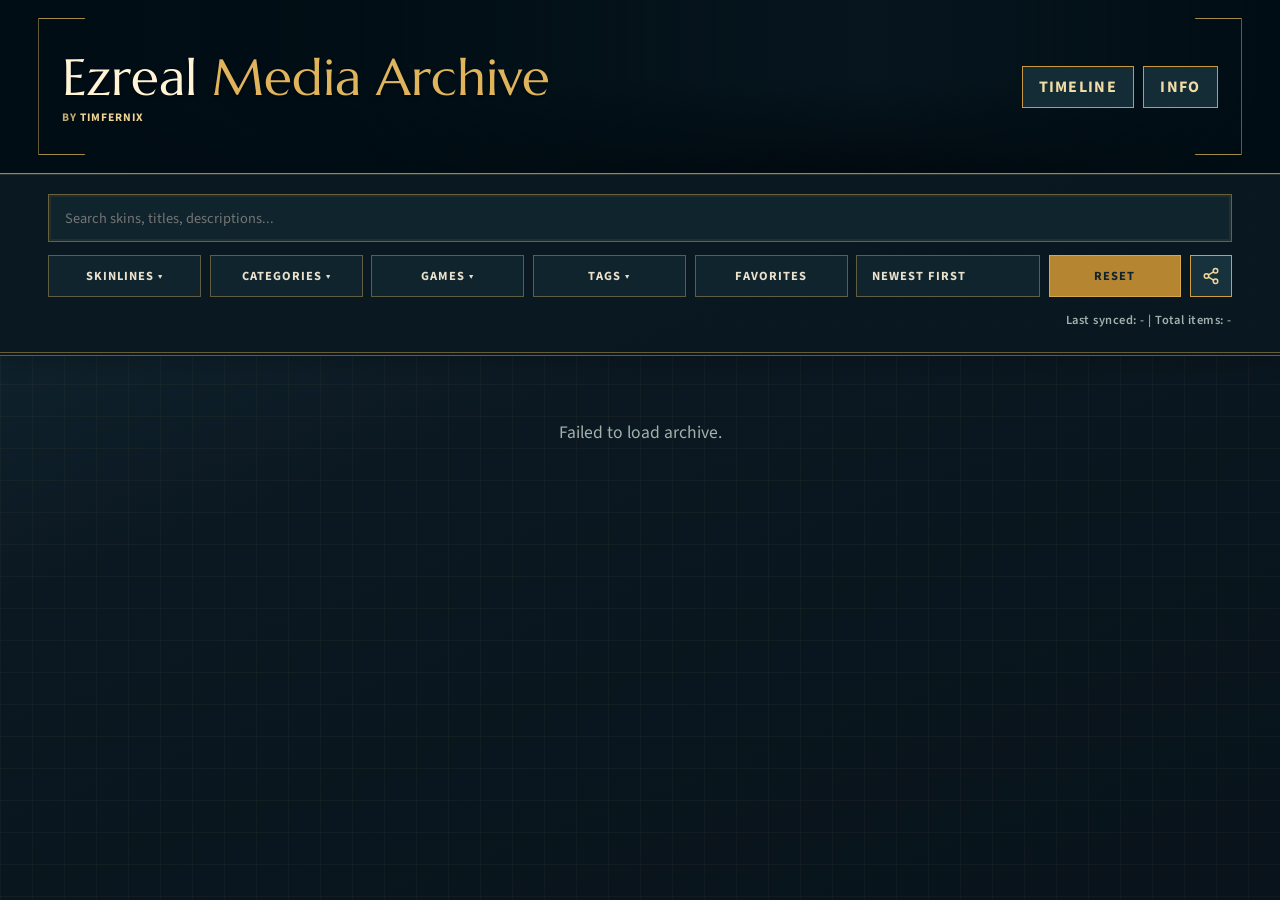
==== commit 9299cd46: "Introduce favorites & add timeline page (pt 1 -till Ace of Spades)" ====
--- a/index.html
+++ b/index.html
@@ -40,9 +40,12 @@
                 <h1 class="brand-name">Ezreal <span>Media Archive</span></h1>
                 <p class="brand-subline">by <a href="https://timfernix.dev" target="_blank" rel="noopener noreferrer">timfernix</a></p>
             </div>
-            <button id="info-button" class="info-button" type="button" aria-haspopup="dialog" aria-controls="info-modal">
-                Info
-            </button>
+            <div class="nav-actions">
+                <a id="timeline-link" class="info-button" href="timeline.html">Timeline</a>
+                <button id="info-button" class="info-button" type="button" aria-haspopup="dialog" aria-controls="info-modal">
+                    Info
+                </button>
+            </div>
         </div>
         <div class="filter-section">
             <div class="search-box">
@@ -69,13 +72,27 @@
                     <div id="tag-menu" class="dropdown-menu"></div>
                 </div>
                 <div class="filter-group">
+                    <button id="favorites-filter-btn" class="filter-toggle favorites-toggle" type="button" aria-pressed="false">Favorites</button>
+                </div>
+                <div class="filter-group">
                     <select id="sortSelect" class="sort-select">
                         <option value="newest" selected>Newest First</option>
                         <option value="oldest">Oldest First</option>
                         <option value="skinline-asc">Skinline (A-Z)</option>
                     </select>
                 </div>
-                <button id="clear-filters-btn" type="button" class="clear-filters-btn">Reset</button>
+                <div class="filter-actions">
+                    <button id="clear-filters-btn" type="button" class="clear-filters-btn">Reset</button>
+                    <button id="share-search-btn" type="button" class="share-search-btn" title="Copy link to this search" aria-label="Copy link to this search">
+                        <svg viewBox="0 0 24 24" width="18" height="18" fill="none" stroke="currentColor" stroke-width="2" stroke-linecap="round" stroke-linejoin="round" aria-hidden="true">
+                            <circle cx="18" cy="5" r="3"></circle>
+                            <circle cx="6" cy="12" r="3"></circle>
+                            <circle cx="18" cy="19" r="3"></circle>
+                            <line x1="8.6" y1="13.5" x2="15.4" y2="17.5"></line>
+                            <line x1="15.4" y1="6.5" x2="8.6" y2="10.5"></line>
+                        </svg>
+                    </button>
+                </div>
             </div>
             <p id="archive-meta" class="archive-meta" aria-live="polite">
                 <span id="archive-meta-text">Last synced: - | Total items: -</span>
@@ -113,12 +130,18 @@
                 <div class="lightbox-actions">
                     <a id="original-link" href="" target="_blank" class="view-original-btn">Open Original File</a>
                     <button id="share-asset-link" type="button" class="share-asset-btn">Share Asset</button>
+                    <button id="lightbox-favorite-btn" type="button" class="share-asset-btn favorite-action-btn" aria-pressed="false">Add to Favorites</button>
                 </div>
             </div>
         </div>
     </div>
 
     <div id="toast" class="toast hidden" role="status" aria-live="polite"></div>
+
+    <div id="favorites-notice" class="favorites-notice hidden" role="status">
+        <p>Favorites are saved in a cookie in this browser. If you delete your cookies, your favorites are gone too.</p>
+        <button id="favorites-notice-close" type="button">Got it</button>
+    </div>
 
     <dialog id="info-modal" class="info-modal" aria-labelledby="info-modal-title">
         <div class="info-modal-header">
@@ -132,6 +155,10 @@
                 <h3>Project</h3>
                 <p>Ezreal Media Archive is a searchable gallery that helps fans browse official Ezreal assets.</p>
                 <p>Created by <a href="https://timfernix.dev" target="_blank" rel="noopener noreferrer">timfernix</a>. Contributions are welcome on <a href="https://github.com/timfernix/ezreal-archive" target="_blank" rel="noopener noreferrer">GitHub</a>.</p>
+            </section>
+            <section>
+                <h3>Favorites &amp; cookies</h3>
+                <p>Your favorites are stored in a cookie in your browser (no account, nothing is sent to a server). If you delete your cookies, your favorites are gone as well.</p>
             </section>
             <section>
                 <h3>Disclaimer</h3>
--- a/styles.css
+++ b/styles.css
@@ -1551,4 +1551,133 @@
     .info-button { padding: 0.5rem 0.75rem; font-size: 0.8rem; }
     .info-modal { max-height: 88vh; max-height: 88dvh; }
     .info-modal-body { max-height: calc(88vh - 4.5rem); max-height: calc(88dvh - 4.5rem); }
-}+}
+/* Share search, favorites, timeline entry */
+.nav-actions {
+    display: flex;
+    align-items: center;
+    gap: 0.6rem;
+    margin-left: auto;
+}
+
+.nav-actions .info-button { margin-left: 0; }
+
+a.info-button {
+    display: inline-block;
+    text-decoration: none;
+}
+
+.filter-controls { grid-template-columns: repeat(5, minmax(0, 1fr)) minmax(0, 1.2fr) minmax(0, 1.2fr); }
+
+.filter-actions {
+    display: flex;
+    gap: 0.55rem;
+    min-width: 0;
+}
+
+.filter-actions .clear-filters-btn {
+    flex: 1;
+    width: auto;
+    min-width: 0;
+    grid-column: auto;
+}
+
+.share-search-btn {
+    flex: 0 0 42px;
+    width: 42px;
+    min-height: 42px;
+    padding: 0;
+    display: inline-flex;
+    align-items: center;
+    justify-content: center;
+    border: 1px solid #cf9e43;
+    border-radius: 0;
+    background: #17323d;
+    color: #f0d796;
+    cursor: pointer;
+}
+
+.share-search-btn:hover,
+.share-search-btn:focus-visible {
+    background: #294750;
+    border-color: #e0b45c;
+    outline: none;
+}
+
+.filter-toggle.favorites-toggle.has-active {
+    background: #b68532;
+    border-color: #f0ca75;
+    color: #10242d;
+}
+
+.filter-toggle.favorites-toggle.has-active::after { background: #10242d; }
+
+.card-favorite-btn {
+    position: absolute;
+    top: 0.55rem;
+    right: 0.55rem;
+    z-index: 3;
+    width: 34px;
+    height: 34px;
+    display: inline-flex;
+    align-items: center;
+    justify-content: center;
+    border: 1px solid rgba(218, 175, 80, 0.8);
+    border-radius: 0;
+    background: rgba(8, 24, 33, 0.78);
+    color: #f1dca6;
+    cursor: pointer;
+}
+
+.card-favorite-btn svg { fill: none; }
+.card-favorite-btn:hover,
+.card-favorite-btn:focus-visible { background: #203a47; outline: 2px solid #e1b85e; outline-offset: 1px; }
+.card-favorite-btn.is-active { background: #b68532; color: #10242d; }
+.card-favorite-btn.is-active svg { fill: currentColor; }
+
+.favorite-action-btn { grid-column: 1 / -1; }
+.favorite-action-btn.is-active { background: #b68532; border-color: #f0ca75; color: #10242d; }
+
+.favorites-notice {
+    position: fixed;
+    left: 50%;
+    bottom: 1.25rem;
+    z-index: 1300;
+    width: min(520px, calc(100% - 2rem));
+    display: flex;
+    align-items: center;
+    gap: 1rem;
+    padding: 0.85rem 1rem;
+    transform: translateX(-50%);
+    border: 1px solid #c99a41;
+    background: #142c36;
+    color: #e9e1cd;
+    font-size: 0.88rem;
+    line-height: 1.45;
+    box-shadow: 4px 6px 0 rgba(0, 0, 0, 0.3);
+}
+
+.favorites-notice p { flex: 1; }
+
+.favorites-notice button {
+    flex-shrink: 0;
+    padding: 0.5rem 0.9rem;
+    border: 1px solid #c99a41;
+    background: #b68532;
+    color: #10242d;
+    font: inherit;
+    font-weight: 700;
+    cursor: pointer;
+}
+
+@media (max-width: 900px) {
+    .filter-controls { grid-template-columns: repeat(3, minmax(0, 1fr)); }
+}
+
+@media (max-width: 600px) {
+    .filter-controls { grid-template-columns: 1fr 1fr; }
+    .filter-actions { grid-column: span 2; }
+    .nav-actions { gap: 0.4rem; }
+}
+
+.card { position: relative; }
